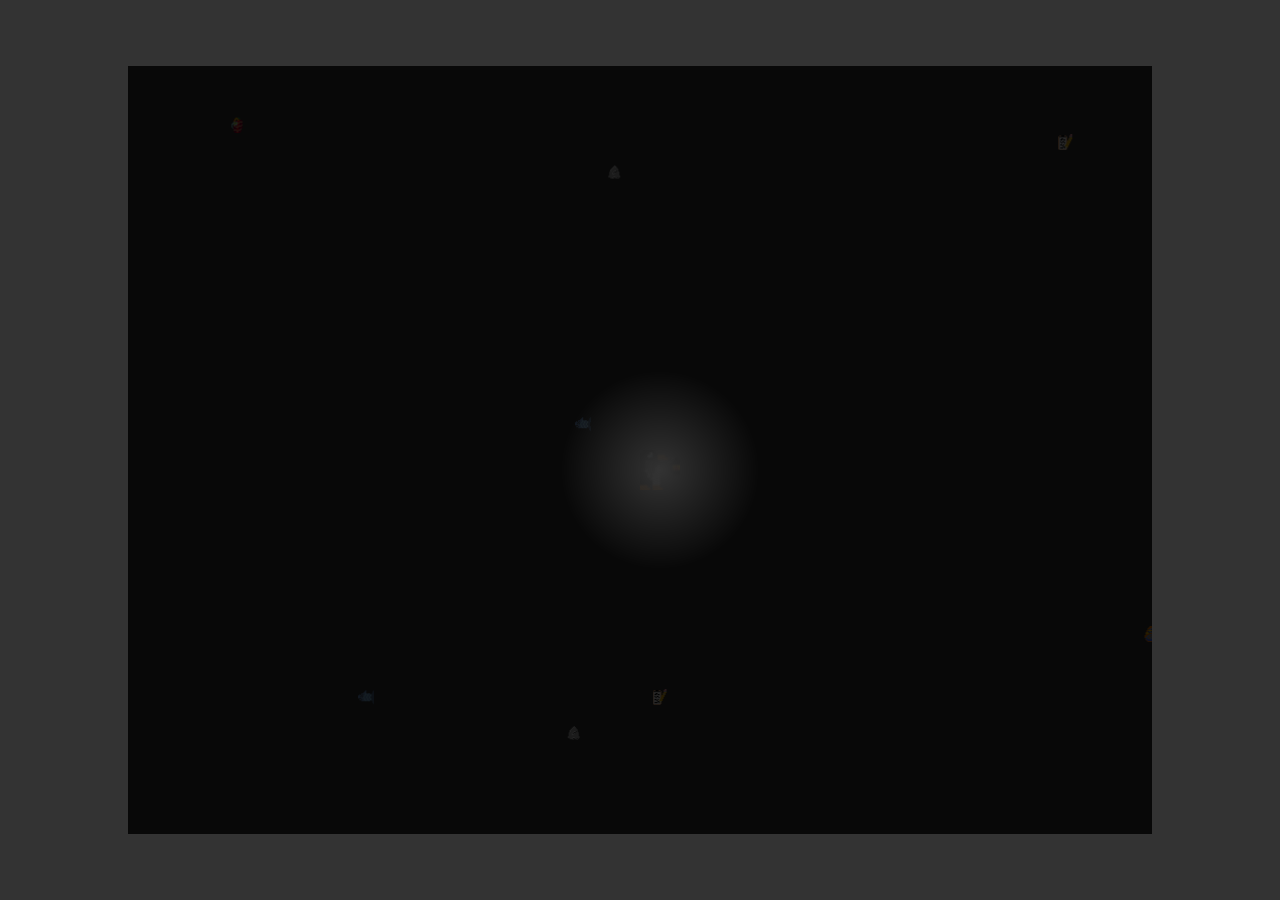
==== Where Am I/level1.html @ d2c13132 "Created level1" ====
<!DOCTYPE html>
<html lang="en">
<head>
<meta charset="UTF-8">
<meta name="viewport" content="width=device-width, initial-scale=1.0">
<title>Level 1 - Where Am I</title>
<link rel="stylesheet" href="styles.css">
</head>
<body>
<canvas id="gameCanvas"></canvas>

<script src="level1.js"></script>
</body>
</html>
---- Where Am I/styles.css ----
/* styles.css */
body, html {
    height: 100%;
    margin: 0;
    font-family: Arial, sans-serif;
    background-color: #333;
    color: white;
    display: flex;
    justify-content: center;
    align-items: center;
  }
canvas {
    background-color: #333;
    display: block;
}
  #game-container {
    text-align: center;
  }
  
  h1 {
    margin-bottom: 20px;
  }

  /* Remove underline from the anchor tag */
#options-link, #options-link:visited, #options-link:hover, #options-link:active {
  text-decoration: none;
}

/* If you want to remove the underline when hovering as well */
#options-link:hover {
  text-decoration: none;
}

  button {
    display: block;
    margin: 10px auto;
    padding: 10px 20px;
    font-size: 16px;
    cursor: pointer;
  }
  .quit-style {
    color: yellow;
    position: fixed;
    bottom: 20px;
    left: 20px;
    text-decoration: none;
  }
  #quit {
    color: yellow;
    position: fixed;
    bottom: 20px;
    left: 20px;
    text-decoration: none;
  }

  

  #back-to-main {
    position: fixed;
    bottom: 20px;
    left: 20px;
    text-decoration: none;
  }

  .modal {
    display: none;
    position: fixed;
    z-index: 1;
    left: 0;
    top: 0;
    width: 100%;
    height: 100%;
    overflow: auto;
    background-color: rgb(0,0,0);
    background-color: rgba(0,0,0,0.4);
    padding-top: 60px;
  }
  
  .modal button {
    width: 100px;
  }
  
  .modal p {
    margin-bottom: 20px;
  }
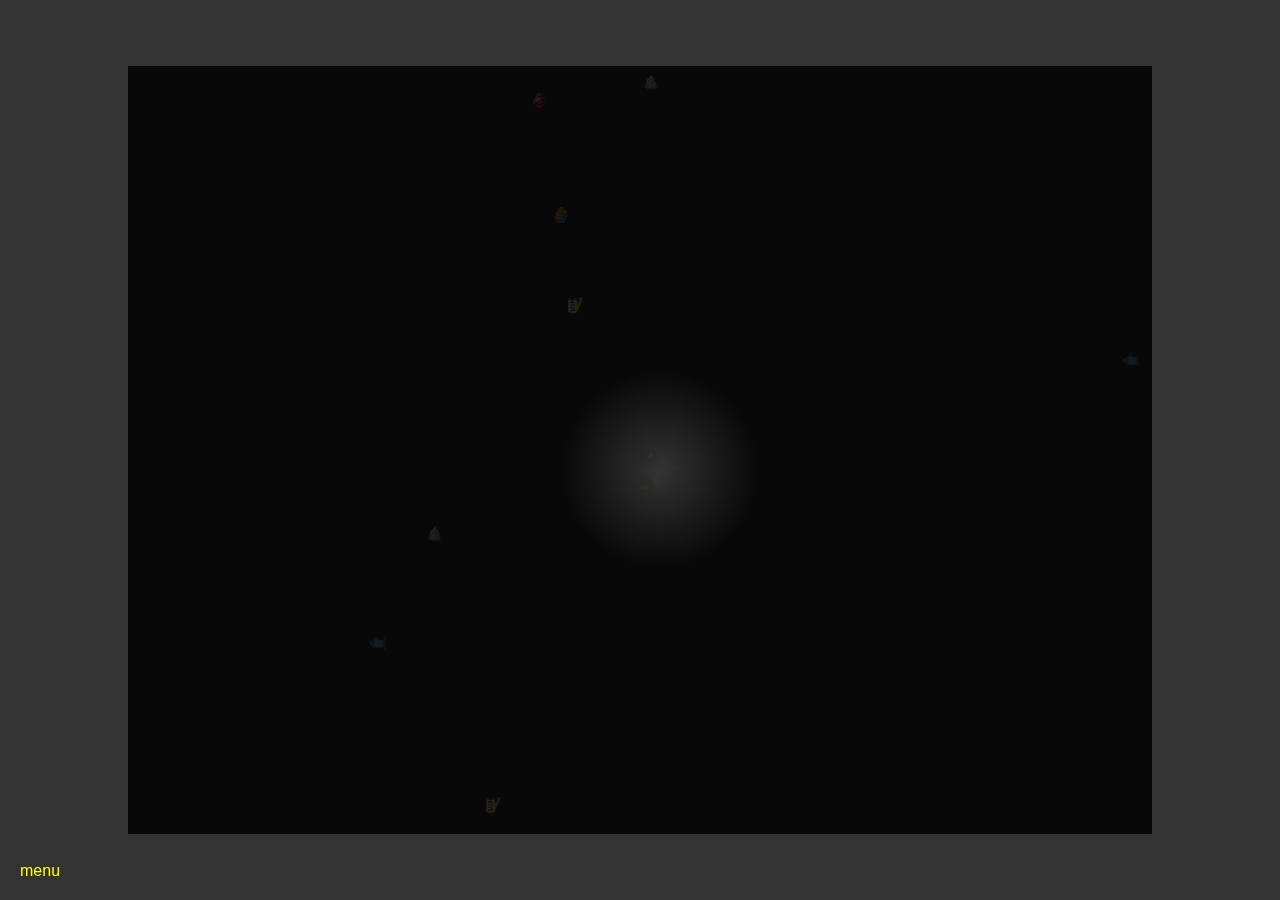
==== commit 7ee4d81a: "menu button and level 1 added and functional" ====
--- a/Where Am I/level1.html
+++ b/Where Am I/level1.html
@@ -10,5 +10,6 @@
 <canvas id="gameCanvas"></canvas>
 
 <script src="level1.js"></script>
+<a href="index.html" id="back-to-main" class="quit-style">menu</a>
 </body>
 </html>
